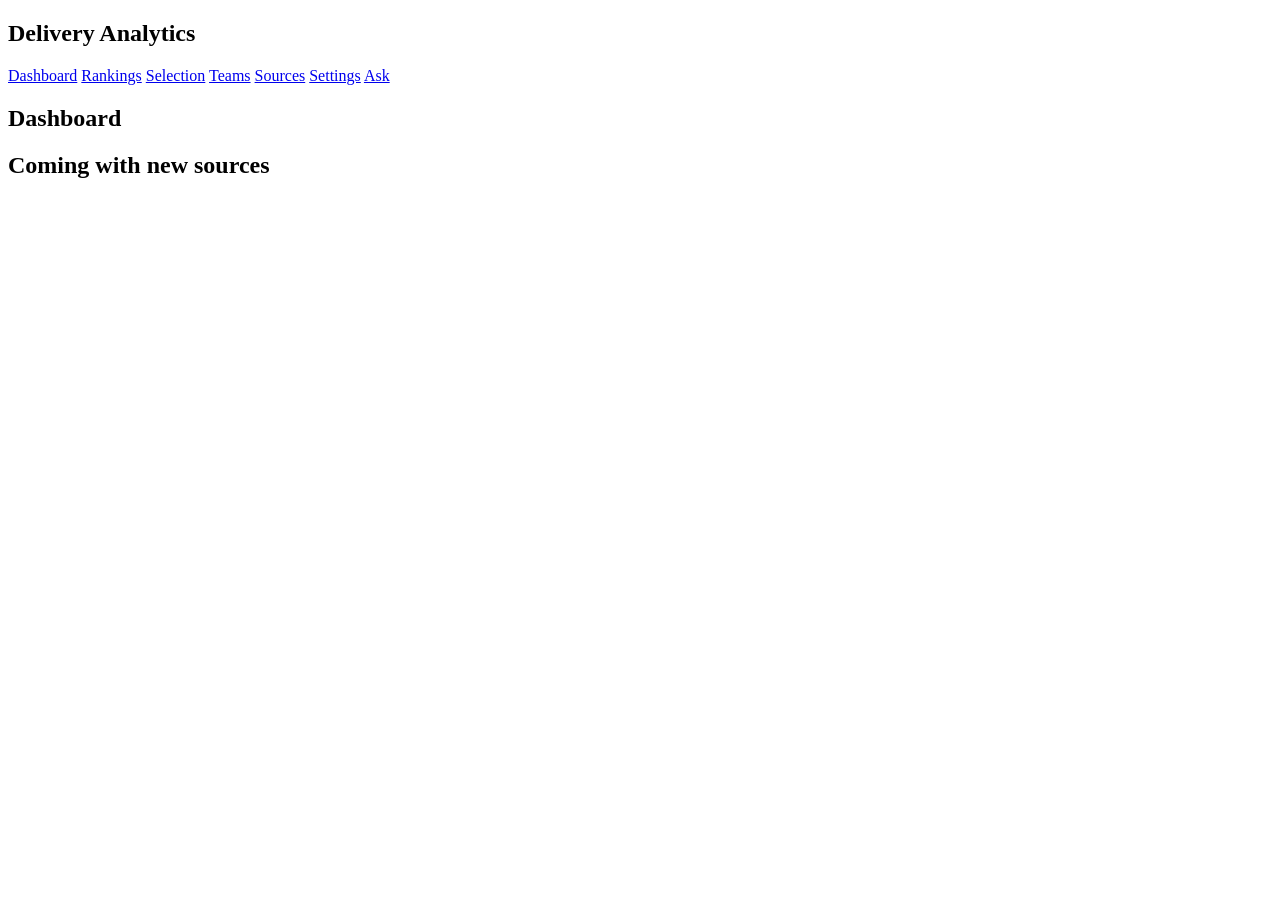
==== delivery_analysis/app/static/dashboard.html @ ba721910 "feat: add the shared front end, vendored Chart.js, and the Dashboard, Rankings and Person pages" ====
<!doctype html>
<html lang="en">
<head>
  <meta charset="utf-8">
  <meta name="viewport" content="width=device-width, initial-scale=1">
  <title>Dashboard · Delivery Analytics</title>
  <link rel="stylesheet" href="/static/style.css">
</head>
<body>
  <nav id="nav">
    <h1>Delivery Analytics</h1>
    <a href="/">Dashboard</a>
    <a href="/rankings">Rankings</a>
    <a href="/selection">Selection</a>
    <a href="/teams">Teams</a>
    <a href="/sources">Sources</a>
    <a href="/settings">Settings</a>
    <a href="/ask">Ask</a>
  </nav>
  <div class="page">
    <header id="header"></header>
    <main id="content">
      <h2>Dashboard</h2>
      <div id="cards" class="cards"></div>
      <h2>Coming with new sources</h2>
      <div id="waiting" class="cards"></div>
    </main>
  </div>
  <script src="/static/vendor/chart.umd.js"></script>
  <script src="/static/app.js"></script>
  <script src="/static/charts.js"></script>
  <script src="/static/pages/dashboard.js"></script>
</body>
</html>
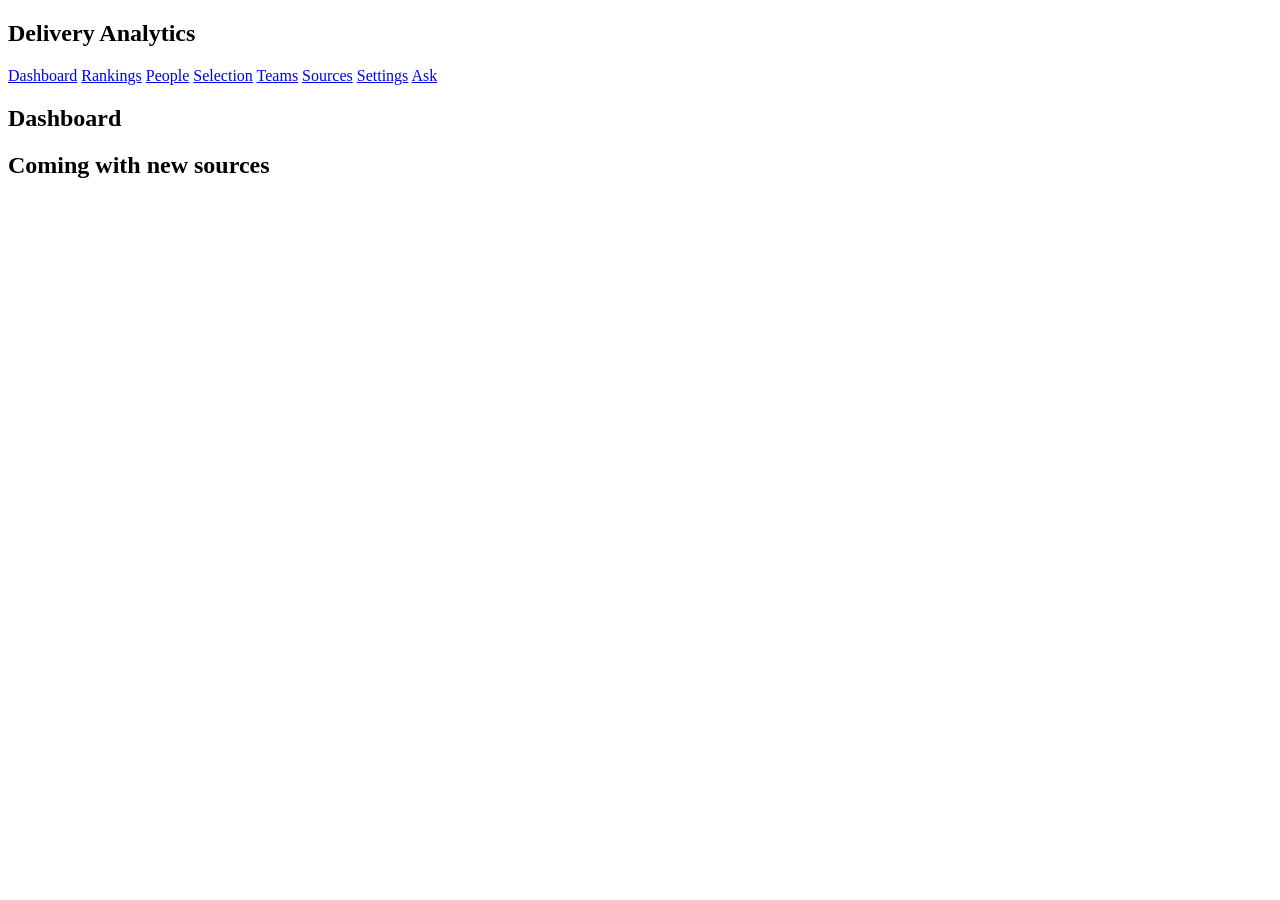
==== commit d98d0d32: "Add People page with sortable per-person metric matrix New /people page reads /api/people-matrix: st" ====
--- a/delivery_analysis/app/static/dashboard.html
+++ b/delivery_analysis/app/static/dashboard.html
@@ -11,6 +11,7 @@
     <h1>Delivery Analytics</h1>
     <a href="/">Dashboard</a>
     <a href="/rankings">Rankings</a>
+    <a href="/people">People</a>
     <a href="/selection">Selection</a>
     <a href="/teams">Teams</a>
     <a href="/sources">Sources</a>
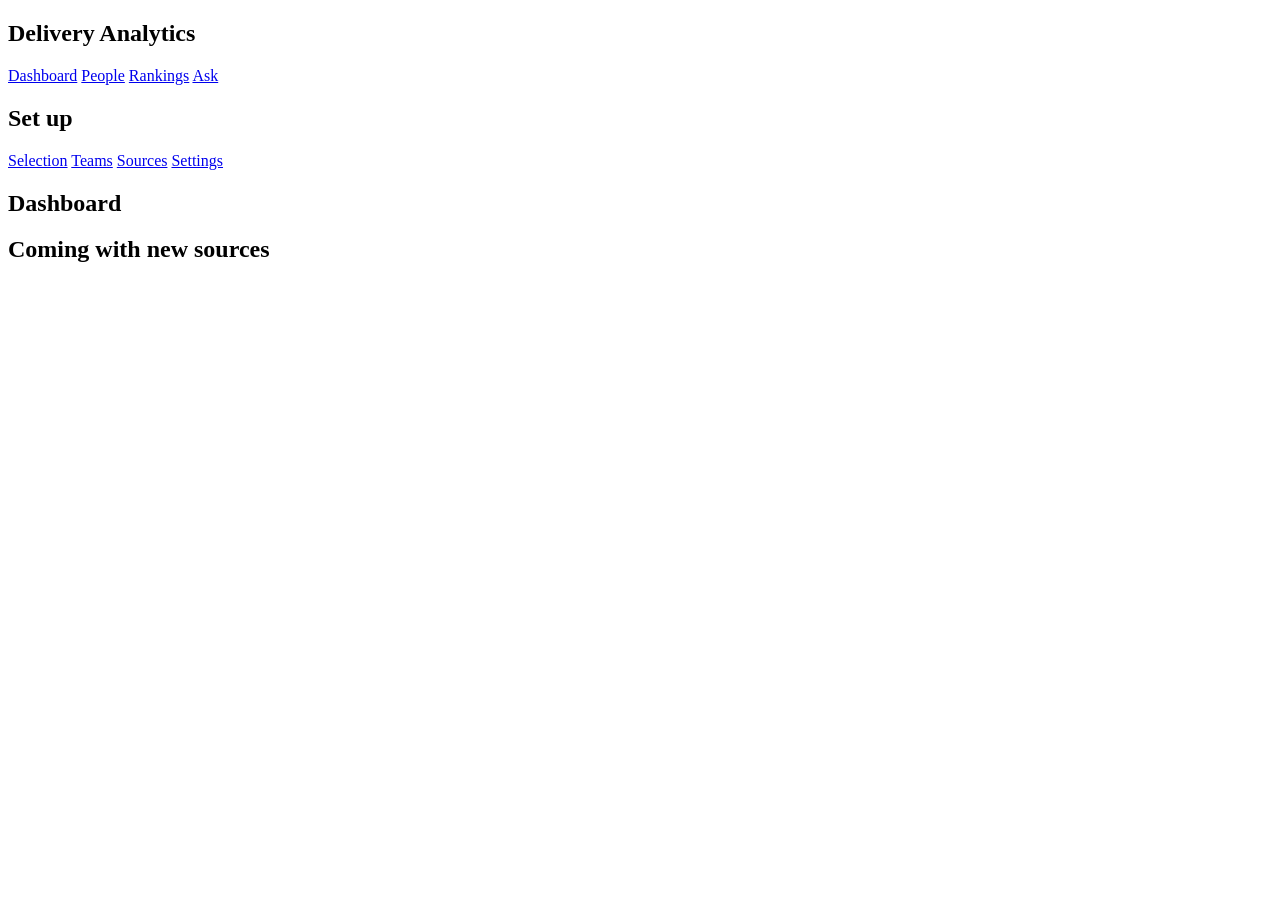
==== commit 3c5b3aa4: "Person view with person dropdown, comparison group, CSV export and grouped nav - People in the nav o" ====
--- a/delivery_analysis/app/static/dashboard.html
+++ b/delivery_analysis/app/static/dashboard.html
@@ -10,13 +10,14 @@
   <nav id="nav">
     <h1>Delivery Analytics</h1>
     <a href="/">Dashboard</a>
+    <a href="/person">People</a>
     <a href="/rankings">Rankings</a>
-    <a href="/people">People</a>
+    <a href="/ask">Ask</a>
+    <h2 class="nav-group">Set up</h2>
     <a href="/selection">Selection</a>
     <a href="/teams">Teams</a>
     <a href="/sources">Sources</a>
     <a href="/settings">Settings</a>
-    <a href="/ask">Ask</a>
   </nav>
   <div class="page">
     <header id="header"></header>
